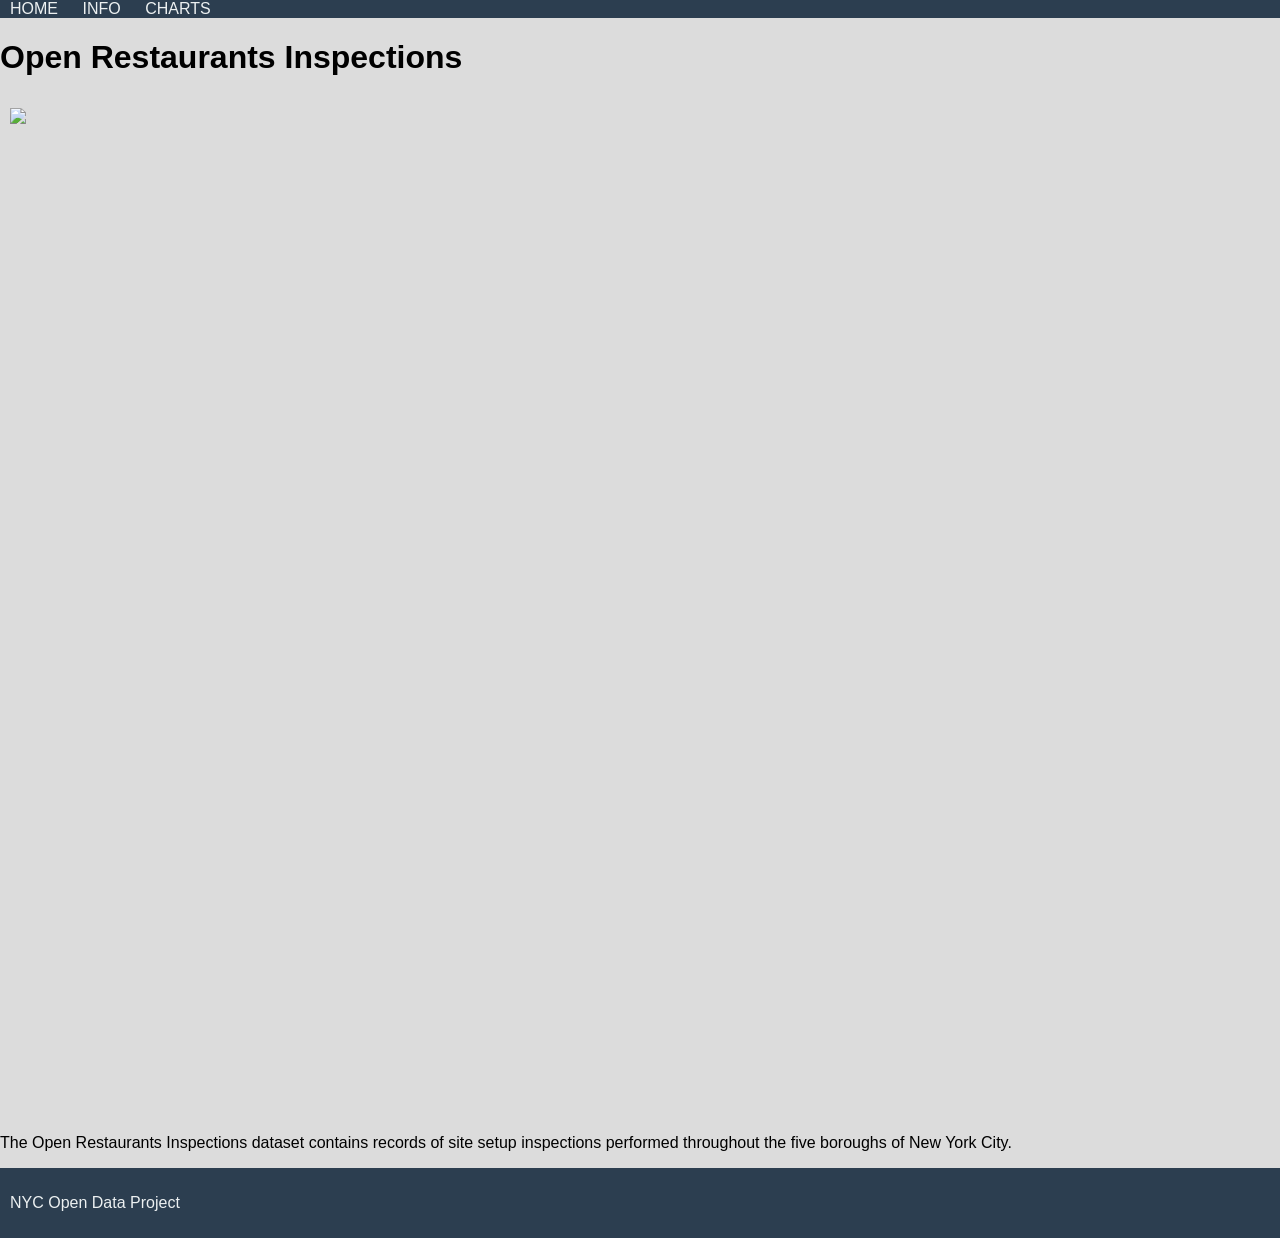
==== index.html @ 12c31f8b "wfewf" ====
<!DOCTYPE html>
<!-- WD Lesson 2.6: 
     How can we create a website?
     How can we add CSS to a web page? -->

<!-- Resources 
     https://slickplan.com/blog/types-of-website-structure 
     https://www.w3schools.com/css/css_website_layout.asp
     https://www.w3schools.com/css/default.asp 
     https://www.w3schools.com/css/css_howto.asp
-->
<html>
  <head>
    <title>Open Restaurants Inspections</title>
    <link href="style.css" rel="stylesheet" type="text/css" />
    <script src="script.js"></script>
    <style>
      /* Challenge 6: Using internal styling,  change the color of the web page.*/
body {
  background-color: gainsboro;
}

      /* Further challenges are located in style.css  */

      /* Challenge 12: Create the other pages in the sitemap using index.html as the template. 
                       Modify the heading in the banner container appropriately to match the topic of the web page.
                       Modify the image included to match the topic of the web page.
                       Provide an appropriate paragraph to the main container to match the topic of the web page.

      */
      
    </style>
  </head>
  <body>
    <!-- Challenge 1: Create the navigation bar in support of the sitemap associated with the website. -->
<nav>
  <a href ="index.html"> HOME </a>
  <a href ="info.html"> INFO </a>
  <a href ="analysis.html"> CHARTS </a>
</nav>
    <!-- Challenge 2: Create a banner container with heading of "Web Development".  Give it a class of "banner".-->
<div class="banner">
      <h1>Open Restaurants Inspections
</h1>
    </div>

    <div class="main">
      <!-- Challenge 3: Add the image of webicons.png-->
       <div id="body" class="container column">
       <img src="https://www.staugustine.com/gcdn/presto/2023/06/06/PAPP/022a761e-1cb0-44e9-ab10-2756e825c4f4-restaurant-inspections-3.png?crop=1593,897,x3,y0&width=1593&height=897&format=pjpg&auto=webp" style ="height:1000px;">
       </div>
      <!-- Challenge 4: Using inline styling, resize the above image appropriately -->
      <!-- Challenge 5: Write a paragraph describing web development.  Discuss the purpose of HTML, CSS and JavaScript -->
<p>
The Open Restaurants Inspections dataset contains records of site setup inspections performed throughout the five boroughs of New York City.
</p>
    </div>

  </body>

<div id="footer" class="container">
  <p>NYC Open Data Project</p>
</div>

</html>
---- style.css ----
html,body{
  margin:0 auto;
  font-family:Arial;
}
input[type=text]{
  width: 300px;
  height:25px;
  text-align:right;
  border: 2px solid purple;
  border-radius: 4px;
}
.container{
  display:flex;
  padding:10px;
  flex-wrap:wrap;
}
.center{
  justify-content:center;
  align-items:center;
}

nav{
  background-color:#2c3e50;
}
nav a{
  color:#ecf0f1;
  padding:10px;
  flex:1;
  text-decoration:none;
  text-align:center;
}
nav a:hover{
  color:#3498db;
}
.subbanner{
  background-color:#ecf0f1;
}
#banner{
  background-color:#464d52;
  color:white;
}
#footer{
  background-color:#2c3e50;
  color:#ecf0f1;
  /*position:fixed;*/
  left: 0;
  right: 0;
  bottom:0px;
}
 #leftPanel{
   flex:1;
   max-height:600px;;
   overflow-y:scroll;
 }
.card{
  flex:1;
  margin:10px;
  padding:10px;
  border:1px solid gray;
  text-align:center;
  background-color: beige;
}
#map{
  flex:1;
  width:90%;
  margin-top:100px;
  height:400px;  /* Required for Leaflet map */  
  border-radius:10px;
  box-shadow:2px 2px 2px black;
  background-color:silver;
}
.highlight{
  font-style:italic;
  color:rgb(43, 155, 127);
}
.heading{
  font-weight:bold;
}
.button{
  text-decoration:none;
  background-color:rgb(93, 112, 114);
  color:white;
  border-radius:4px;
  padding:6px;
  box-shadow:2px 2px 2px black;
  cursor: pointer;
}
.button:hover{
  background-color:rgb(83, 87, 95);
}
.movie h3, .movie p{
  font-size:18pt;
}
.divider{
  clear:both;
}

.left{
  float:left;
  margin:20px;
  box-shadow:2px 2px 2px gray;  
}
.movie h3{
  font-style: italic;
}
#output{
  background-color: rgb(86, 92, 89);
}
.fitted{
  max-width:200px;
  min-width:200px;
  border-radius:5px;  
  box-shadow:2px 2px 2px gray;
}
#results{
  min-width:100%;
  text-align:center;
  font-weight: bold;
  border: solid 2px red;
  background-color:yellow;
  padding: 3px;
  border-radius: 25px;
}
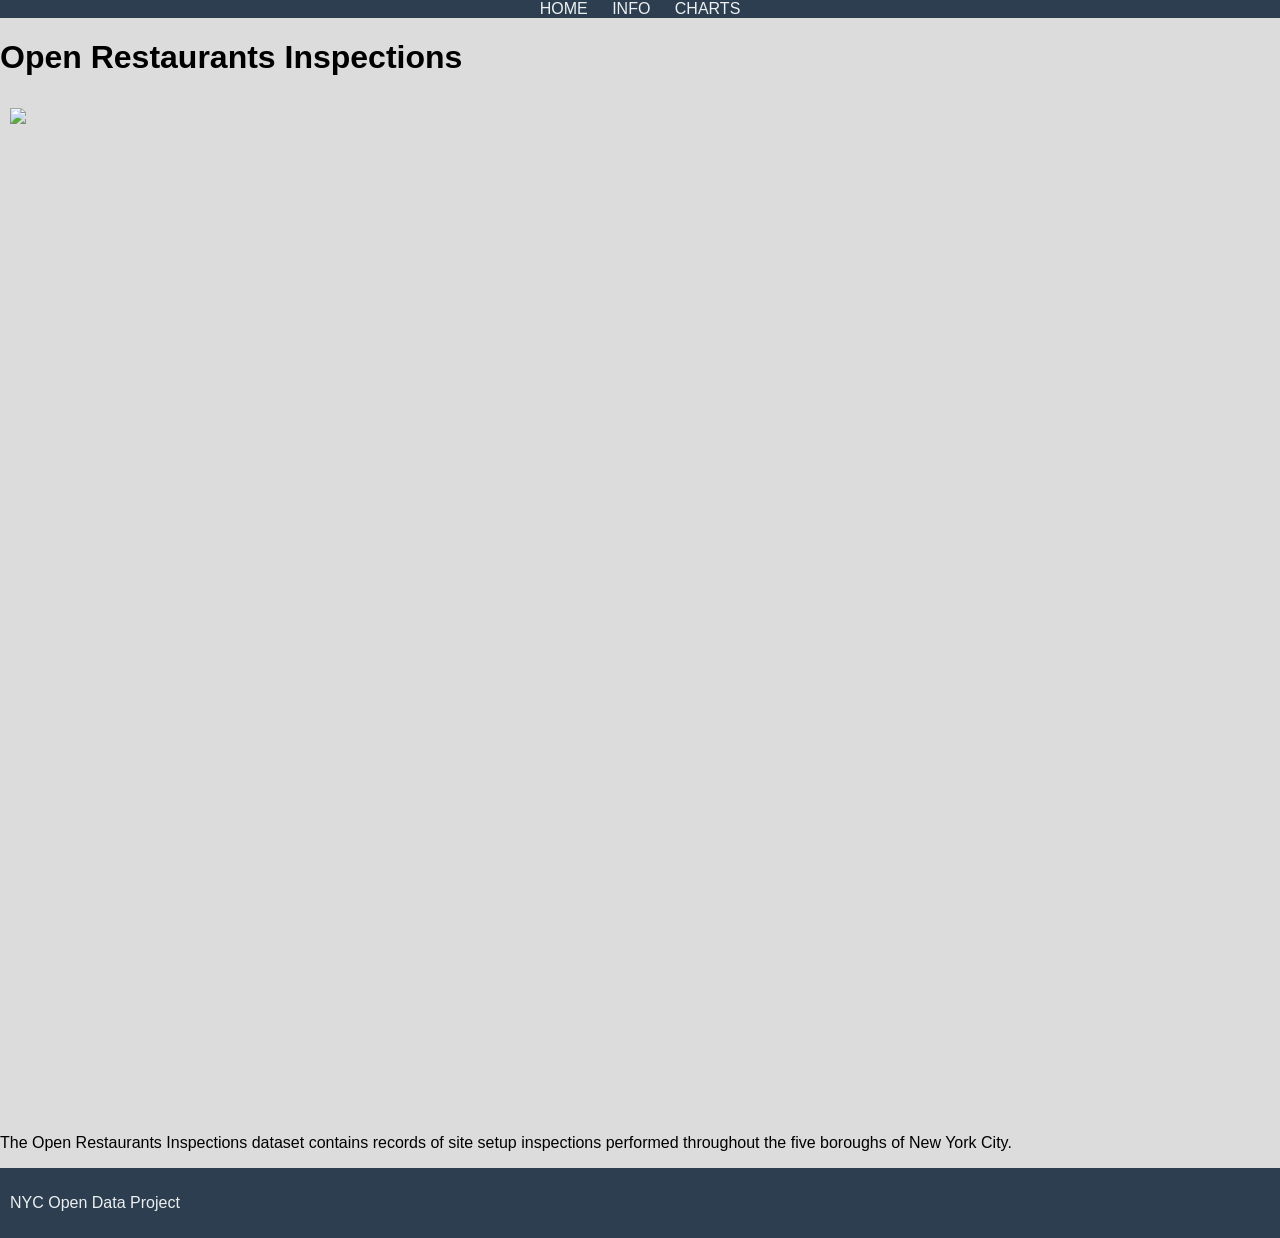
==== commit 81f91f4b: "tujt" ====
--- a/index.html
+++ b/index.html
@@ -33,9 +33,9 @@
   </head>
   <body>
     <!-- Challenge 1: Create the navigation bar in support of the sitemap associated with the website. -->
-<nav>
+<nav style="text-align:center;">  
   <a href ="index.html"> HOME </a>
-  <a href ="info.html"> INFO </a>
+  <a href ="info.html"> INFO </a>   
   <a href ="analysis.html"> CHARTS </a>
 </nav>
     <!-- Challenge 2: Create a banner container with heading of "Web Development".  Give it a class of "banner".-->
